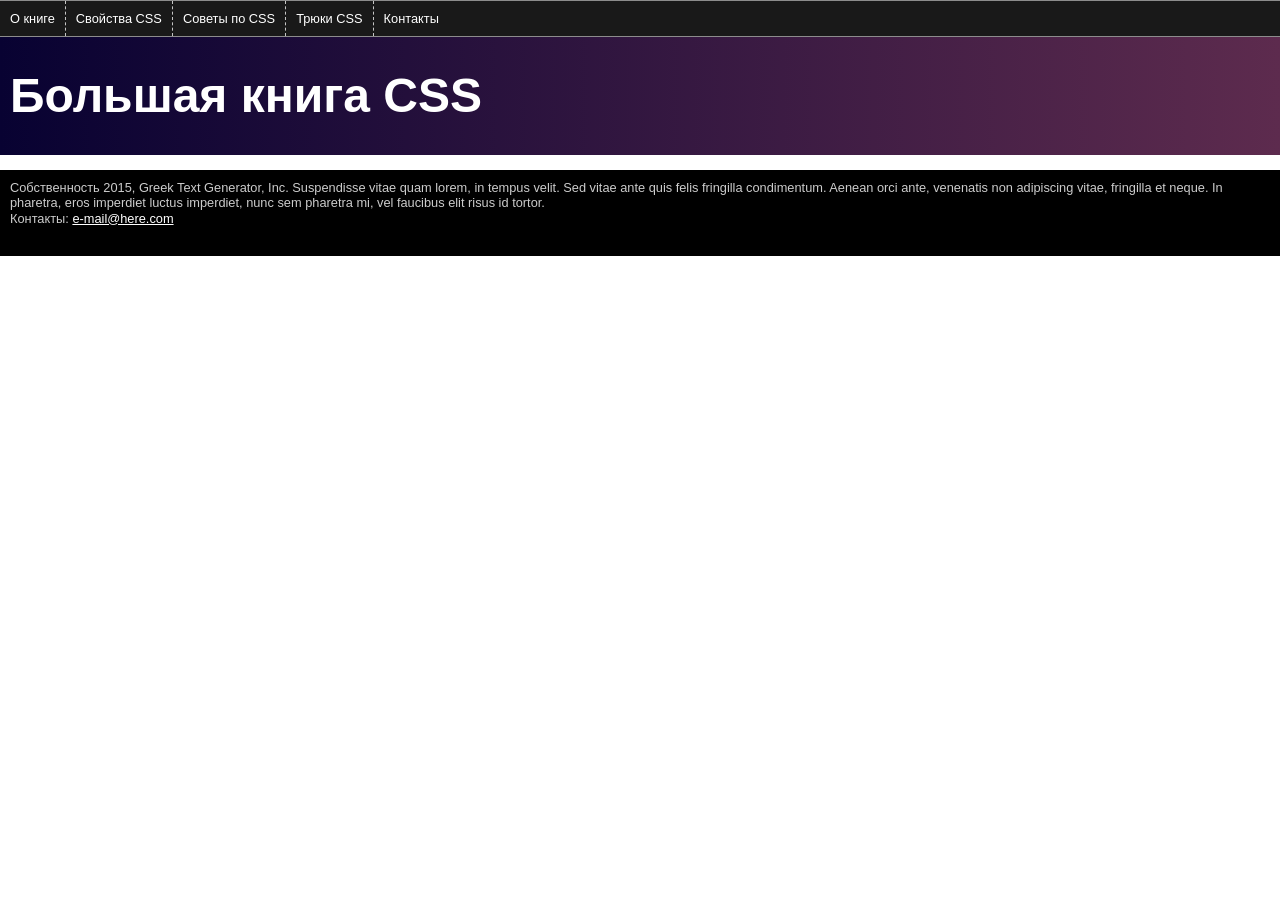
==== 13/index.html @ d857e469 "Основная часть" ====
<!doctype html>
<html>
<head>
<meta charset="UTF-8">
<title>Большая книга CSS</title>
<link href="styles.css" rel="stylesheet">
</head>

<body>
<header>
<nav class="clear">
<ul>
<li><a href="#">О книге</a></li>
<li><a href="#">Свойства CSS</a></li>
<li><a href="#">Советы по CSS</a></li>
<li><a href="#">Трюки CSS</a></li>
<li><a href="#">Контакты</a></li>
</ul>
</nav>
<h1>Большая книга CSS</h1>
</header>
<!-- первая боковая панель -->

<!-- основной контент -->

<!-- вторая боковая панель -->

<footer>
<p>Собственность 2015, Greek Text Generator, Inc.
Suspendisse vitae quam lorem, in tempus velit. Sed vitae ante quis felis fringilla condimentum. Aenean orci ante, venenatis non adipiscing vitae, fringilla et neque. In pharetra, eros imperdiet luctus imperdiet, nunc sem pharetra mi, vel faucibus elit risus id tortor.</p>
<p>Контакты: <a href="mailto:nobody@nowhere.com">e-mail@here.com</a></p>
</footer>
</body>
</html>
---- 13/styles.css ----
/* сброс стилей браузера */
html, body, div, span, object, iframe, h1, h2, h3, h4, h5, h6, p, blockquote, pre, a, abbr, acronym, address, big, cite, code, del, dfn, em, img, ins, kbd, q, s, samp,small, strike, strong, sub, sup, tt, var, b, u, i, center, dl, dt, dd, ol, ul, li, fieldset, form, label, legend,
table, caption, tbody, tfoot, thead, tr, th, td, article, aside, canvas, details, embed, 
figure, figcaption, footer, header, hgroup, menu, nav, output, ruby, section, summary,
time, mark, audio, video {
	margin: 0;
	padding: 0;
	border: 0;
	font-size: 100%;
	vertical-align: baseline;
}
article, aside, details, figcaption, figure, footer, header, hgroup, menu, nav, section {
	display: block;
}
body {
	line-height: 1.2;
}
ol { 
	padding-left: 1.4em;
	list-style: decimal;
}
ul {
	padding-left: 1.4em;
	list-style: square;
}
table {
	border-collapse: collapse;
	border-spacing: 0;
} 
/* конец кода сброса стилей браузера */

.clear:after {
  content: " ";
  display: table;
  clear: both;
}

.clear {
	zoom: 1;	
}

body {
	font-family: 'Helvetica Neue', Helvetica, Arial, sans-serif;	
}


header {
	background-color:rgb(93,43,78); 
	background-image: -webkit-linear-gradient(right, rgb(93,43,78), rgb(8,2,50));
	padding-bottom: 30px;
}

header h1 {
	font-size: 3em;	
	color: white;
	font-weight: bold;
	padding-top: 30px;
	clear: both;
	padding-left: 10px;
}

nav {
	background-color: rgb(25,25,25);
	border: 1px solid rgba(255,255,255,.5);	
	border-left: none;
	border-right: none;
}
nav ul {
	padding: 0;
	margin: 0;	
}
nav li {
	float: left;
	padding: 0;
	margin: 0;
	list-style: none;	
}
nav a {
	float: left;
	font-size: .8em;	
	color: white;
	font-weight: normal;
	text-decoration: none;
	padding: 10px;
	border-right: 1px dashed rgba(255,255,255,.75);
	-webkit-transition: all .5s;
	-moz-transition: all .5s;
	-o-transition: all .5s;
	transition: all .5s;
}
nav li:last-of-type a {
	border-right: none;	
}
nav a:hover {
	background-color: rgb(93,43,78);
}
aside h2 {
	font-size: 1.3em;
	margin-top: 10px;	
}
aside h3 {
	font-size: 1.1em;
	margin-top: 15px;
}
aside p, aside li {
	font-size: .75em;
	margin-top: 10px;	
}
.main h2 {
	font-size: 2em;
	margin-top: 10px;	
}
.main h3 {
	font-size: 1.5em;
	margin-top: 20px;	
}
.main p {
	margin-bottom: 15px;	
}
footer {
	margin-top: 15px;
	font-size: .8em;	
	padding: 10px 10px 30px 10px;
	background-color: black;
	color: rgb(204,204,204);
}
footer a {
	color: white;	
}
/* стили из практикума главы 13  */
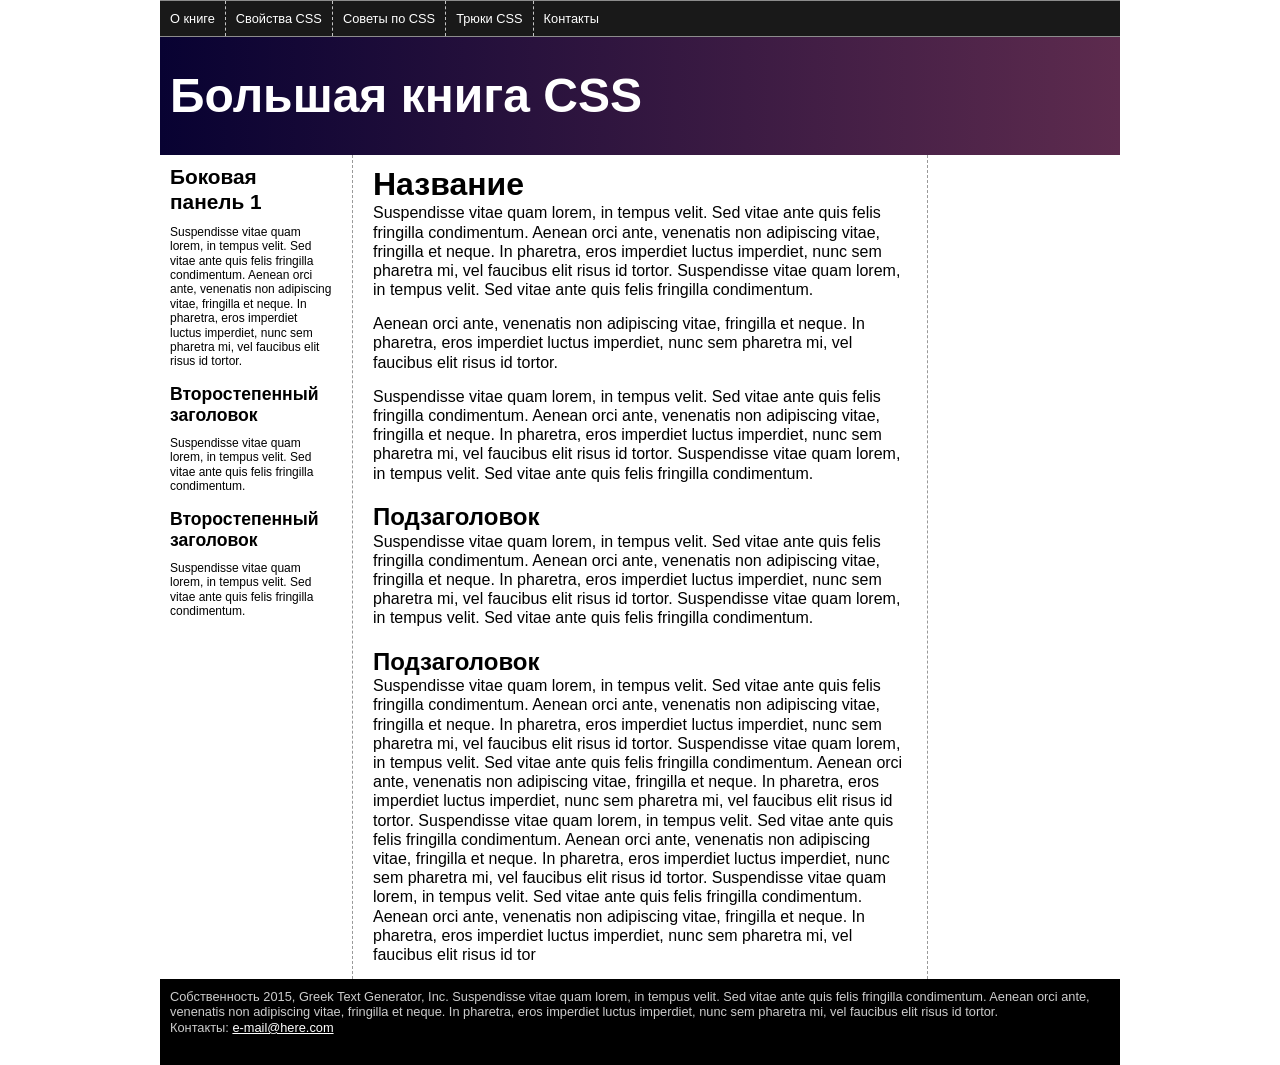
==== commit 0a142414: "Add files via upload" ====
--- a/13/index.html
+++ b/13/index.html
@@ -7,6 +7,7 @@
 </head>
 
 <body>
+<div class="pageWrapper">
 <header>
 <nav class="clear">
 <ul>
@@ -20,9 +21,29 @@
 <h1>Большая книга CSS</h1>
 </header>
 <!-- первая боковая панель -->
-
+<aside class = "sidebar1">
+	<div class="contentWrapper">
+	<h2>Боковая панель 1</h2>
+	<p>Suspendisse vitae quam lorem, in tempus velit. Sed vitae ante quis felis fringilla condimentum. Aenean orci ante, venenatis non adipiscing vitae, fringilla et neque. In pharetra, eros imperdiet luctus imperdiet, nunc sem pharetra mi, vel faucibus elit risus id tortor.  </p>
+	<h3>Второстепенный заголовок</h3>
+	<p>Suspendisse vitae quam lorem, in tempus velit. Sed vitae ante quis felis fringilla condimentum.  </p>
+	<h3>Второстепенный заголовок</h3>
+	<p>Suspendisse vitae quam lorem, in tempus velit. Sed vitae ante quis felis fringilla condimentum. </p>
+	</div>
+ </aside>
 <!-- основной контент -->
-
+ <article class = "main">
+	<div class="innerColumn">
+  <h2>Название</h2>
+  <p>Suspendisse vitae quam lorem, in tempus velit. Sed vitae ante quis felis fringilla condimentum. Aenean orci ante, venenatis non adipiscing vitae, fringilla et neque. In pharetra, eros imperdiet luctus imperdiet, nunc sem pharetra mi, vel faucibus elit risus id tortor. Suspendisse vitae quam lorem, in tempus velit. Sed vitae ante quis felis fringilla condimentum.</p>
+  <p>Aenean orci ante, venenatis non adipiscing vitae, fringilla et neque. In pharetra, eros imperdiet luctus imperdiet, nunc sem pharetra mi, vel faucibus elit risus id tortor. </p>
+  <p>Suspendisse vitae quam lorem, in tempus velit. Sed vitae ante quis felis fringilla condimentum. Aenean orci ante, venenatis non adipiscing vitae, fringilla et neque. In pharetra, eros imperdiet luctus imperdiet, nunc sem pharetra mi, vel faucibus elit risus id tortor. Suspendisse vitae quam lorem, in tempus velit. Sed vitae ante quis felis fringilla condimentum. </p>
+  <h3>Подзаголовок</h3>
+  <p>Suspendisse vitae quam lorem, in tempus velit. Sed vitae ante quis felis fringilla condimentum. Aenean orci ante, venenatis non adipiscing vitae, fringilla et neque. In pharetra, eros imperdiet luctus imperdiet, nunc sem pharetra mi, vel faucibus elit risus id tortor. Suspendisse vitae quam lorem, in tempus velit. Sed vitae ante quis felis fringilla condimentum. </p>
+  <h3>Подзаголовок</h3>
+  <p>Suspendisse vitae quam lorem, in tempus velit. Sed vitae ante quis felis fringilla condimentum. Aenean orci ante, venenatis non adipiscing vitae, fringilla et neque. In pharetra, eros imperdiet luctus imperdiet, nunc sem pharetra mi, vel faucibus elit risus id tortor. Suspendisse vitae quam lorem, in tempus velit. Sed vitae ante quis felis fringilla condimentum. Aenean orci ante, venenatis non adipiscing vitae, fringilla et neque. In pharetra, eros imperdiet luctus imperdiet, nunc sem pharetra mi, vel faucibus elit risus id tortor. Suspendisse vitae quam lorem, in tempus velit. Sed vitae ante quis felis fringilla condimentum. Aenean orci ante, venenatis non adipiscing vitae, fringilla et neque. In pharetra, eros imperdiet luctus imperdiet, nunc sem pharetra mi, vel faucibus elit risus id tortor. Suspendisse vitae quam lorem, in tempus velit. Sed vitae ante quis felis fringilla condimentum. Aenean orci ante, venenatis non adipiscing vitae, fringilla et neque. In pharetra, eros imperdiet luctus imperdiet, nunc sem pharetra mi, vel faucibus elit risus id tor</p>
+  </div>
+  </article> 
 <!-- вторая боковая панель -->
 
 <footer>
@@ -30,5 +51,6 @@
 Suspendisse vitae quam lorem, in tempus velit. Sed vitae ante quis felis fringilla condimentum. Aenean orci ante, venenatis non adipiscing vitae, fringilla et neque. In pharetra, eros imperdiet luctus imperdiet, nunc sem pharetra mi, vel faucibus elit risus id tortor.</p>
 <p>Контакты: <a href="mailto:nobody@nowhere.com">e-mail@here.com</a></p>
 </footer>
+</div>
 </body>
 </html>
--- a/13/styles.css
+++ b/13/styles.css
@@ -128,3 +128,39 @@
 	color: white;	
 }
 /* стили из практикума главы 13  */
+.sidebar1 {
+	float: left;
+	width: 20%;
+	padding: 0 20px 0 10px;
+
+}
+.main {
+	float: left;
+	width: 60%;
+	padding: 0 20px 0 20px;
+	border-left: dashed 1px rgb(153,153,153);
+	border-right: dashed 1px rgb(153,153,153);
+}
+.sidebar2 {
+	float: right;
+	width: 20%;
+	padding: 0 10px 0 10px;
+}
+footer {
+  clear: both;
+}
+* {
+  box-sizing: border-box;
+}
+.pageWrapper {
+  width: 960px;
+  margin: 0 auto;
+}
+nav ul, header h1, footer p {
+  max-width: 1200px;
+  margin: 0 auto; 
+}
+nav ul, header h1, footer p, .contentWrapper {
+  max-width: 1200px;
+  margin: 0 auto;
+}
